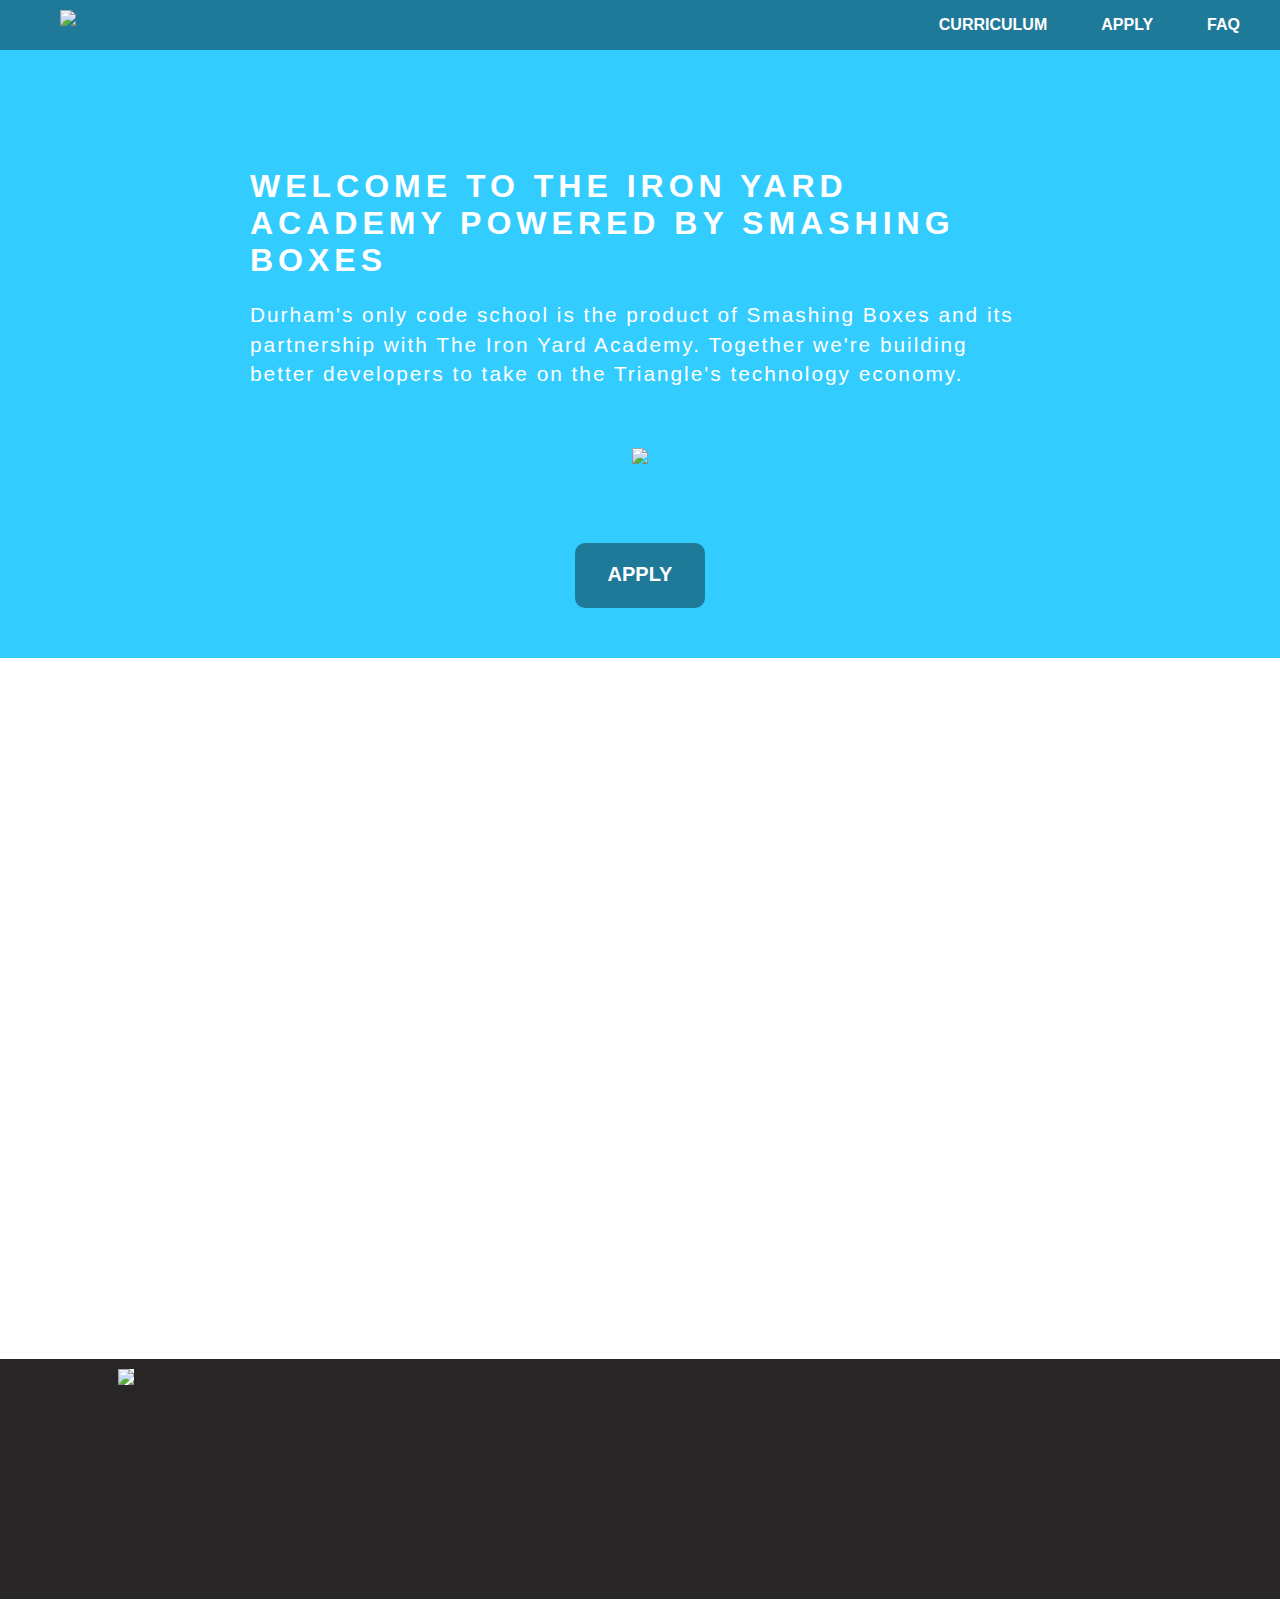
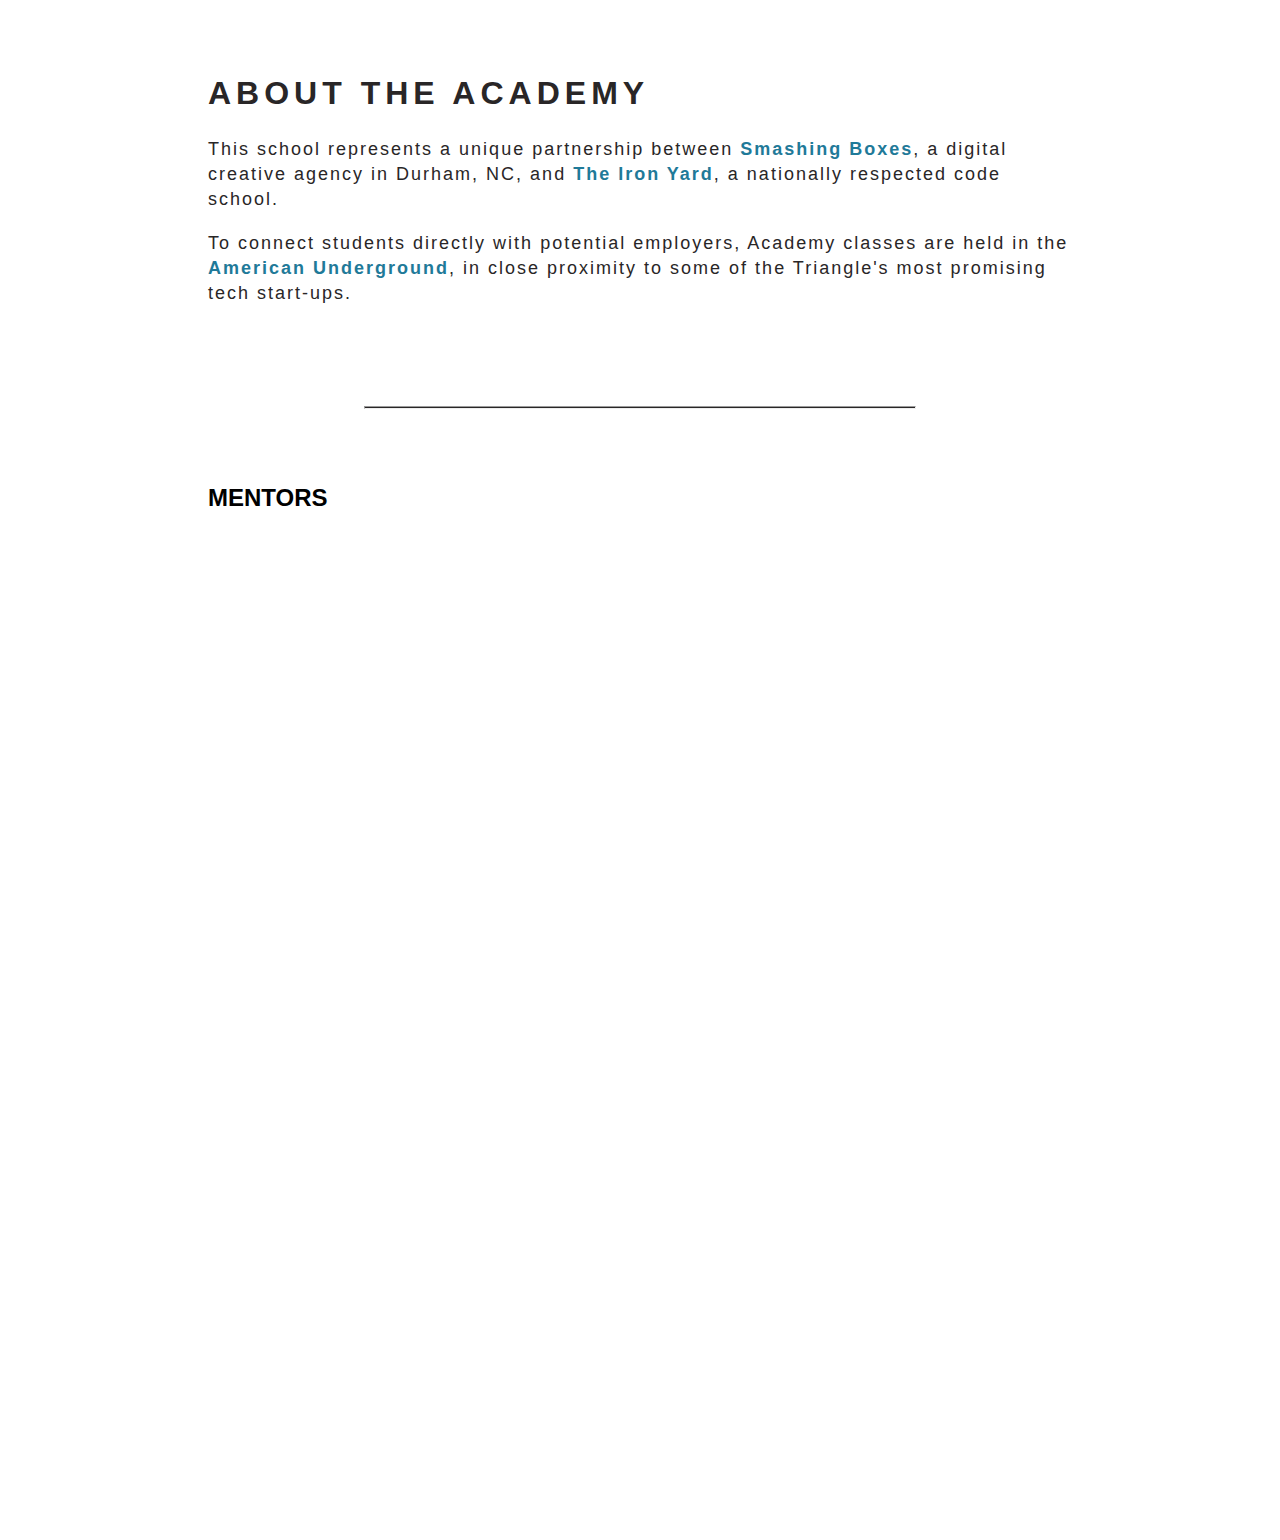
==== smashing-boxes.html @ 255aa0c0 "initial commit" ====
<!DOCTYPE html>
<html>
	<head>
		<meta charset="utf-8">
		<title>Smashing Academy</title>

		<link rel="stylesheet" href="smashing-boxes.css">

	</head>

	<body>
		<header class="page-header"></header>

	<section class="super-nav-bar">
		<div class="container">
			<div class="nav-bar">
				<img src="http://academy.smashingboxes.com/assets/header_logo-ea6758456eef0dde7f2e7981197bafea.png">
				<ul class="nav-content">
					<li><strong>CURRICULUM</strong></li>
					<li><strong>APPLY</strong></li>
					<li><strong>FAQ</strong></li>
				</ul>
			</div>
		</div>
	</section>

	<section class="blue-section">
		<div class="content-box">
			<div class="welcome-pg">
				<h1>WELCOME TO THE IRON YARD ACADEMY POWERED BY SMASHING BOXES</h1>
				<p>Durham's only code school is the product of Smashing Boxes and its partnership with The Iron Yard Academy. Together we're building better developers to take on the Triangle's technology economy.</p>
			</div>
		</div>

		<div class="logos-box">
			<img src=http://academy.smashingboxes.com/assets/feature_image-58cbdddb7e095f2e4497da22bcb52be0.png>
		</div>

		<a href="http://smashingboxes.com/ideas/faq" class="apply-button"><strong>APPLY</strong></a>
	</div>

	<div class="page-two">
	</section>

		<div class="pg-two-text">
			<h1><strong>WHAT IS THIS?</strong></h1>
			<p>Qualified programmers are among the most highly sought after professionals in today's job market. <strong>THE IRON YARD ACADEMY POWERED BY SMASHING BOXES</strong> exists to help remedy this need by training - or retraining - the workforce of the future. No prerequisites, or liberal arts requirements; it's simply the education of tomorrow.</p>
			<p>Centered around practical application, each course combines teaching, mentorship, collaboration, and real world development work over 12 intensive weeks. By the end, our students emerge as professional, junior-level programmers and either jump straight into internships with one of our hiring partners or work with our team to find the right job.</p>
	</div>

	<div class="animation-bar">
		<div class="background">
			<div class="animation">
				<img src="http://academy.smashingboxes.com/assets/smashing_academy-timeline-a5cd562e42b9c93b2e8406a9eee1fd43.png">
			</div>
		</div>
	</div>

	<div class="middle-page">
		<div class="about-academy">
		<h1>ABOUT THE ACADEMY</h1>
		<p>This school represents a unique partnership between <a href="http://smashingboxes.com/"><strong>Smashing Boxes</strong></a>, a digital creative agency in Durham, NC, and <a href="http://theironyard.com/"><strong>The Iron Yard</strong></a>, a nationally respected code school.</p>
		<p>To connect students directly with potential employers, Academy classes are held in the <a href="http://americanunderground.com/"><strong>American Underground</strong></a>, in close proximity to some of the Triangle's most promising tech start-ups.</p>
</div>

		<hr class="line">

		<div class="mentors">
			<h2>MENTORS</h2>
		</div>

			<div class="mentor-windows">
				<div class="window-one"</div>
					<div class="window-two"
			</div>
</div>
---- smashing-boxes.css ----
body {
  background-image: url("http://academy.smashingboxes.com/assets/timeline_bg-c6df24fc8cdea898ad4491ad758fdbe7.jpg");
  background-size:cover;
  background-repeat:no-repeat;
  background-attachment:fixed;
}

.nav-bar {
  background-color:#1F7A99;
  position:fixed;
  top:0;
  right:0;
  left:0;
  width:100%;
  color:white;
  align:left;
}
.nav-bar img {
  padding:10px;
  padding-left:60px;
}
.nav-content {
  float:right;
}
ul {
  list-style-type:none;
  word-spacing:10px;
  padding-top:0px
}

li {
  display:inline;
  font-size:16px;
  font-family:Helvetica;
  padding-right:40px;
}

li:hover {
  text-decoration:underline;
}
.content-box {
  position:static;
  top:500px;
}
.blue-section {
  background-color:#33CCFF;
  position:static;
  top:0;
  bottom:0;
  padding-top:10px;
  padding-bottom:50px;
  margin-right:-8px;
  margin-left:-8px;
  color:white;
}
.welcome-pg {
  margin-top:150px;
  margin-left:250px;
  margin-right:250px;
}
h1 {
  font-family:Helvetica;
  font-size:2em;
  letter-spacing:5px;
  color:white;
}
p {
  font-family:Helvetica;
  font-size:1.3em;
  letter-spacing:2px;
  line-height:140%;
  color:white;
}
.logos-box {
  margin-top:60px;
  text-align:center;
}
.apply-button {
  position:relative;
  margin-left:auto;
  margin-right:auto;
  margin-top:75px;
  padding:20px;
  display:block;
  height:25px;
  width:90px;
  background:#1F7A99;
  text-decoration:none;
  color:white;
  font-family:Helvetica;
  font-size:20px;
  text-align:center;
  border-radius:10px;
}
.apply-button:hover {
  background-color:white;
  color:#33CCFF;
}
.pg-two-text {
  margin-top:110px;
  margin-left:210px;
  margin-right:210px;
  margin-bottom:200px;
}
.pg-two-text h1 {
  font-family:Helvetica;
  line-height:200%;
}
.pg-two-text p {
  font-family:Helvetica;
  line-spacing:4px;
  line-height:160%;
  font-size:18px;
}
.animation-bar {
  background-color:#292627;
  width:auto;
  height:180px;
  position:static;
  top:0;
  bottom:0;
  padding-top:10px;
  padding-bottom:50px;
  margin-right:-10px;
  margin-left:-10px;
}
.animation-bar img {
  background-color:white;
  position:auto;
  margin-left:120px;
}
.animation-bar img:hover {
  background-color:#1F7A99;
  transition-property: background, border-radius;
  transition-duration: .5s;
  transition-timing-function: linear;
}
.middle-page {
  background-color:white;
  margin:0;
  padding-top:50px;
  padding-right:-10px;
  padding-left:-10px;
  padding-bottom:1000px;
  line-spacing:50px;
}
.about-academy h1 {
  color:#292627;
  margin-left:200px;
  font-family:Helvetica;
  line-spacing:40px;
  line-height:140%;
}
.about-academy p {
  color:#292627;
  margin-left:200px;
  margin-right:200px;
  font-family:Helvetica;
  font-size:18px;
  line-spacing:20px;
  line-height:140%;
}
.about-academy a {
  text-decoration:none;
  color:#1F7A99;
}
.line {
  background-color:#292627;
  margin-top:100px;
  width:550px;
  height:.5px;
}
.mentors {
  font-family:Helvetica;
  margin-top:75px;
  font-color:#292627;
  margin-left:200px;
}
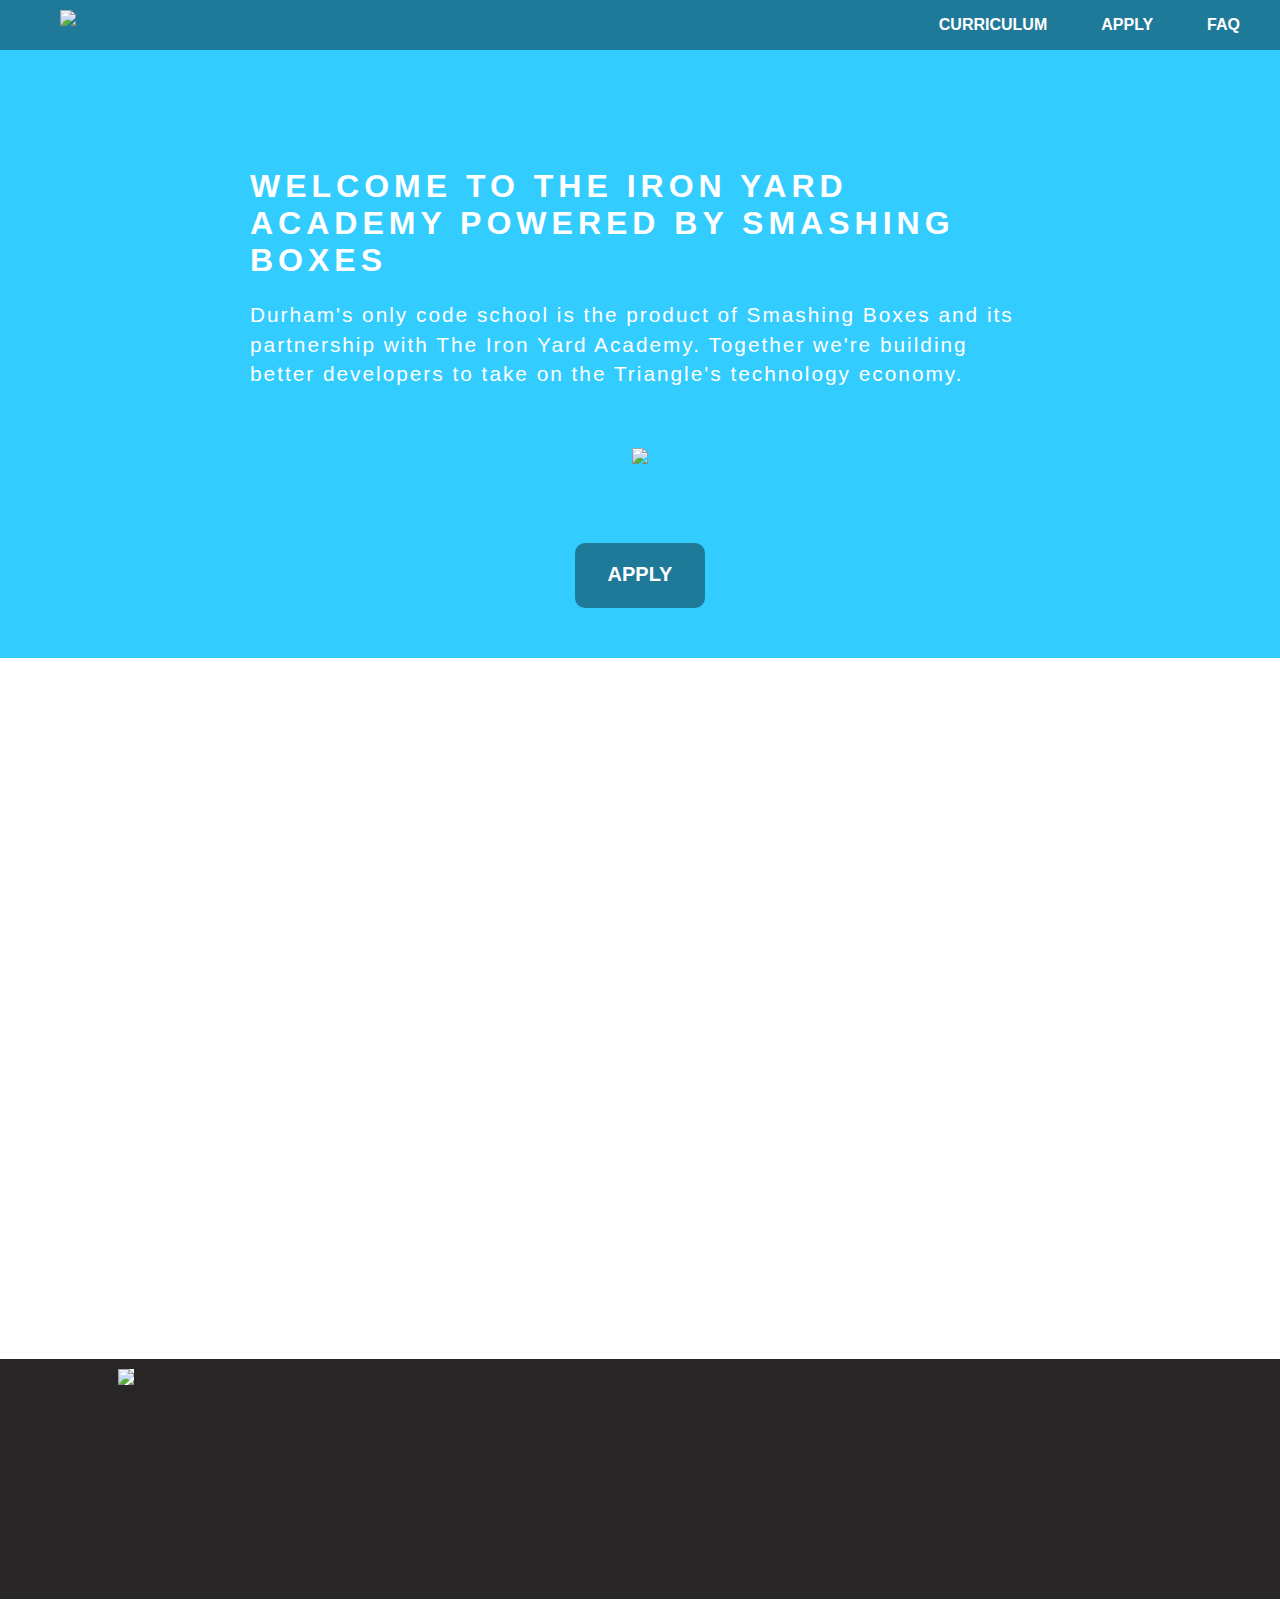
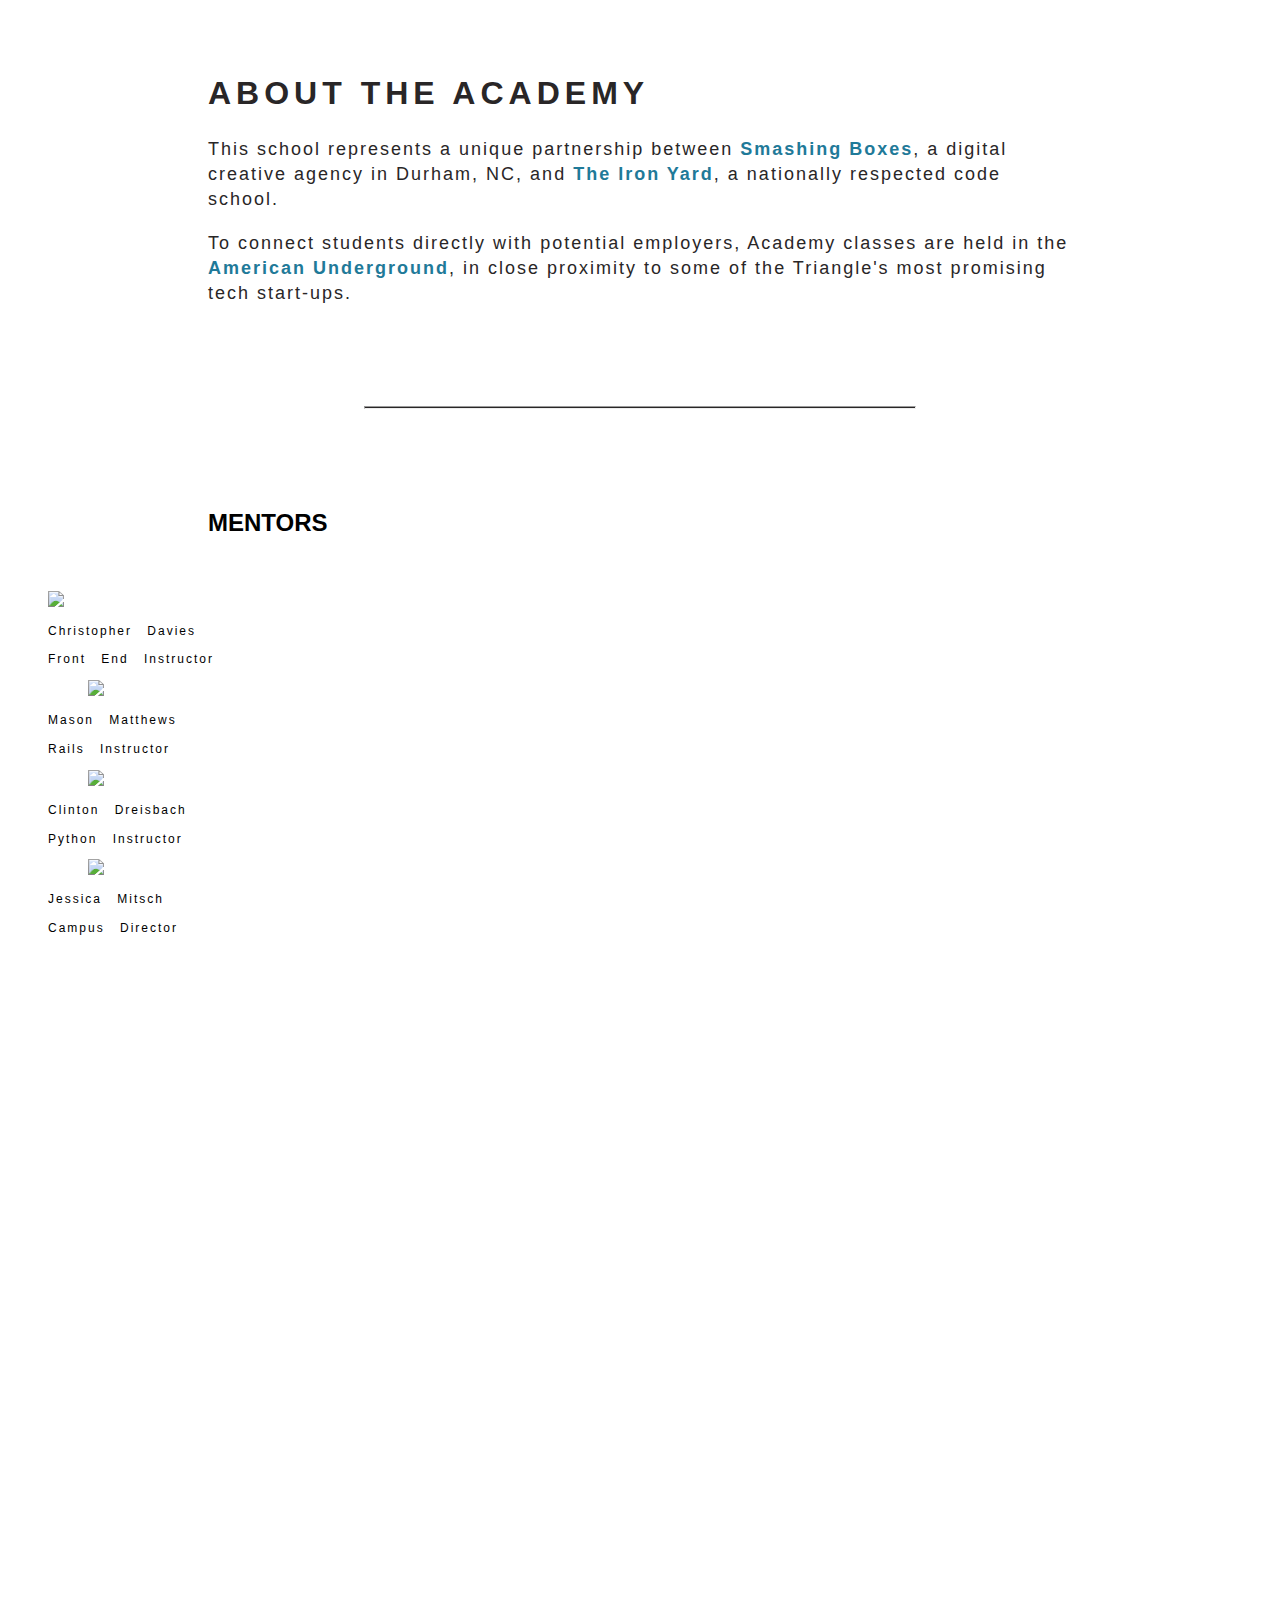
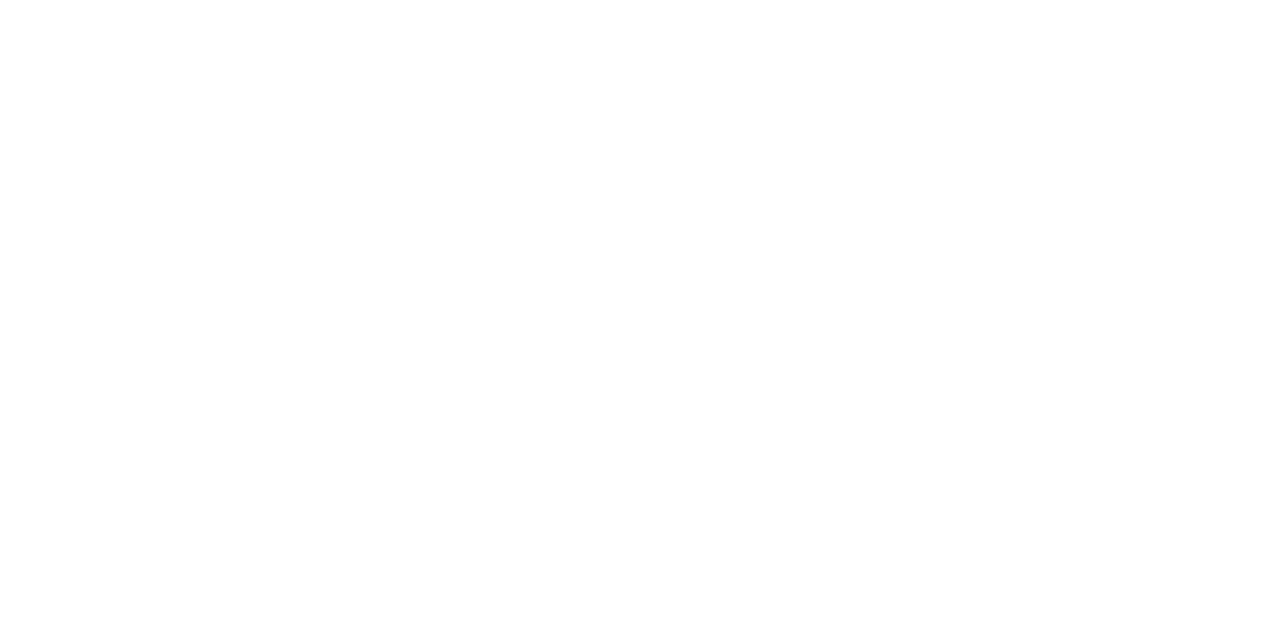
==== commit f49c04da: "pushing to github" ====
--- a/smashing-boxes.html
+++ b/smashing-boxes.html
@@ -16,9 +16,9 @@
 			<div class="nav-bar">
 				<img src="http://academy.smashingboxes.com/assets/header_logo-ea6758456eef0dde7f2e7981197bafea.png">
 				<ul class="nav-content">
-					<li><strong>CURRICULUM</strong></li>
+					<li><a href="http://academy.smashingboxes.com/curriculum"><strong>CURRICULUM</strong></a></li>
 					<li><strong>APPLY</strong></li>
-					<li><strong>FAQ</strong></li>
+					<li><a href="http://smashingboxes.com/ideas/faq"><strong>FAQ</strong></a></li>
 				</ul>
 			</div>
 		</div>
@@ -70,7 +70,21 @@
 		</div>
 
 			<div class="mentor-windows">
-				<div class="window-one"</div>
-					<div class="window-two"
+				<ul class="mentor-list">
+				<li class="window-one"><img src="http://academy.smashingboxes.com/assets/christopher-b63774ceceb3506c99eb1dc07db29e19.png"><p>Christopher Davies</p><p>Front End Instructor</p></li>
+					<li class="window-two"><img src="http://academy.smashingboxes.com/assets/masons-9d389ac46db1a585546da67b54f46911.png"><p>Mason Matthews</p><p>Rails Instructor</p></li>
+					<li class="window-three"><img src="http://academy.smashingboxes.com/assets/clinton-a31d541e3dab27311b9e205ddaf6cfde.png"><p>Clinton Dreisbach</p><p>Python Instructor</p></li>
+					<li class="window-four"><img src="http://academy.smashingboxes.com/assets/jessica-206fe620b7bc77b3f3d5dd77a6fcbb13.png"><p>Jessica Mitsch</p><p>Campus Director</p></li>
+				</ul>
 			</div>
 </div>
+
+<div class="apply-today-pg">
+<div class="contact-us-text">
+	<p>Do you share a passion for helping others and teaching? We're always looking for additional instructors as our company grows. Contact Us if you're interested.</p>
+</div>
+
+<div class="apply-today">
+	<h1>APPLY TODAY!</h1>
+	<p>Class sizes are kept small to facilitate collaborative learning and space will fill up quickly. Check out the FAQ Page to learn more.</p>
+</div>
--- a/smashing-boxes.css
+++ b/smashing-boxes.css
@@ -21,6 +21,10 @@
 }
 .nav-content {
   float:right;
+}
+.nav-content a {
+  text-decoration:none;
+  color:white;
 }
 ul {
   list-style-type:none;
@@ -170,9 +174,49 @@
   width:550px;
   height:.5px;
 }
+.mentor-windows {
+  margin-left:250px;
+  margin-top:100px;
+  display:inline;
+}
 .mentors {
   font-family:Helvetica;
-  margin-top:75px;
+  margin-top:100px;
   font-color:#292627;
   margin-left:200px;
 }
+.mentor-list {
+  list-style-type:none;
+}
+.window-one img{
+  width:10%;
+  height:auto;
+}
+.window-one p {
+  font-size:12px;
+  color:black;
+}
+.window-two img {
+  width:10%;
+  height:auto;
+}
+.window-two p {
+  font-size:12px;
+  color:black;
+}
+.window-three img {
+  width:10%;
+  height:auto;
+}
+.window-three p {
+  font-size:12px;
+  color:black;
+}
+.window-four img {
+  width:10%;
+  height:auto;
+}
+.window-four p {
+  font-size:12px;
+  color:black;
+}
